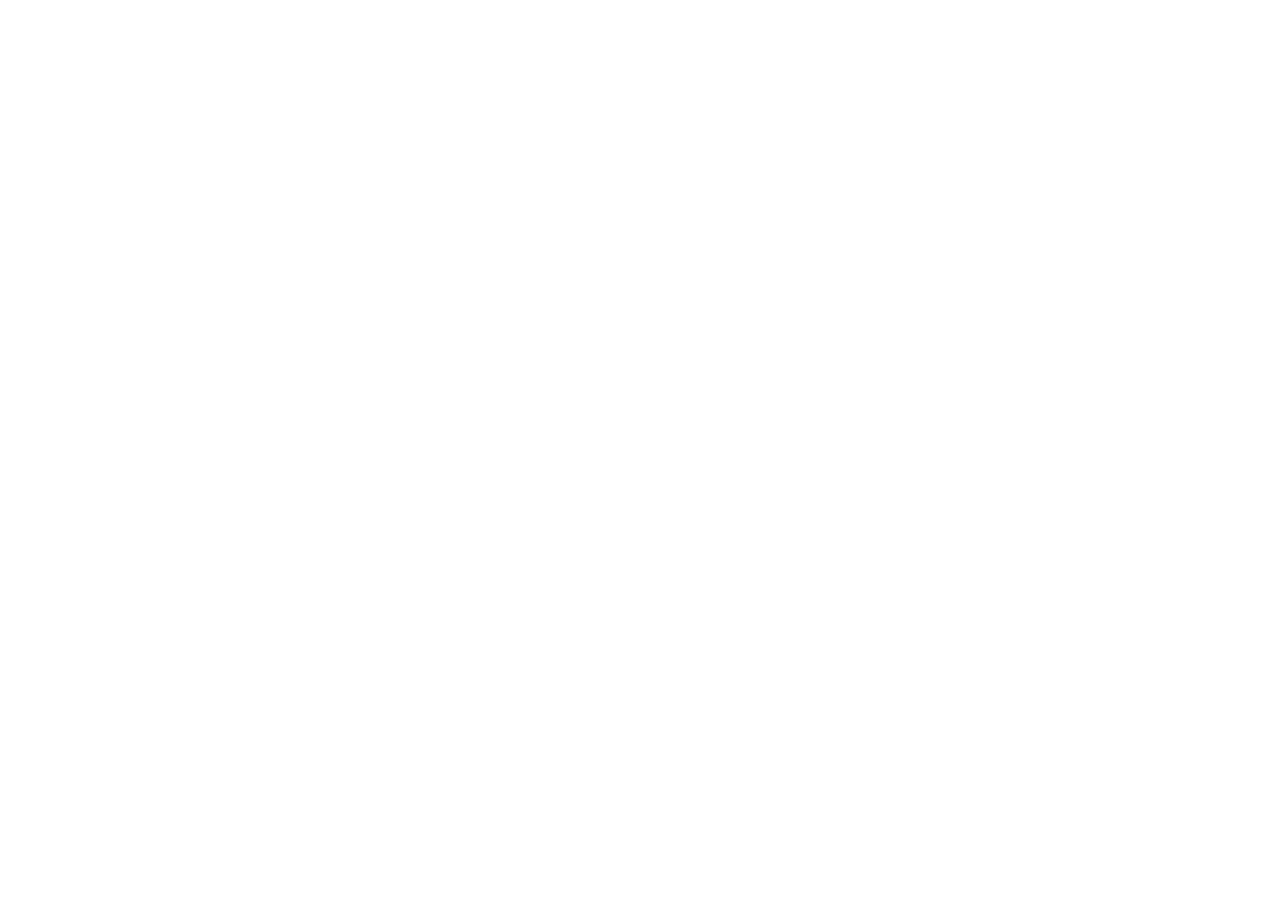
==== slides-demo/index.html @ dba4fe7e "first commit" ====
<!DOCTYPE html>
<html lang="zh-Hans">
<head>
    <meta charset="UTF-8">
    <meta name="viewport" content="width=device-width, initial-scale=1.0">
    <meta http-equiv="X-UA-Compatible" content="ie=edge">
    <title>Document</title>
    <link rel="stylesheet" href="./index.css">
</head>
<body>
    <div class="window">
        <div class="images">
            <img src="../slides-demo-1/1.png" alt=""><img src="../slides-demo-1/2.png" alt=""><img src="../slides-demo-1/3.png" alt="">
        </div>
    </div>
    <script src="../slides-demo-1/jquery-3.2.1.min.js"></script>
    <script src="./main.js"></script>
</body>
</html>
---- slides-demo/index.css ----
*{
    margin: 0;
    padding: 0;
    box-sizing: border-box;
}
.window{
    width: 400px;
    height: 300px;
    margin: 10px auto;
    overflow: hidden;
}
.images{
    position: relative;
}
.images > img{
    width: 100%;
    position: absolute;
    top: 0;
    transition: all 0.3s;
}
.images > img.current{
    transform: translateX(0);
    z-index: 1;
}
.images > img.leave{
    transform: translateX(-100%);
}
.images > img.enter{
    transform: translateX(100%);
}
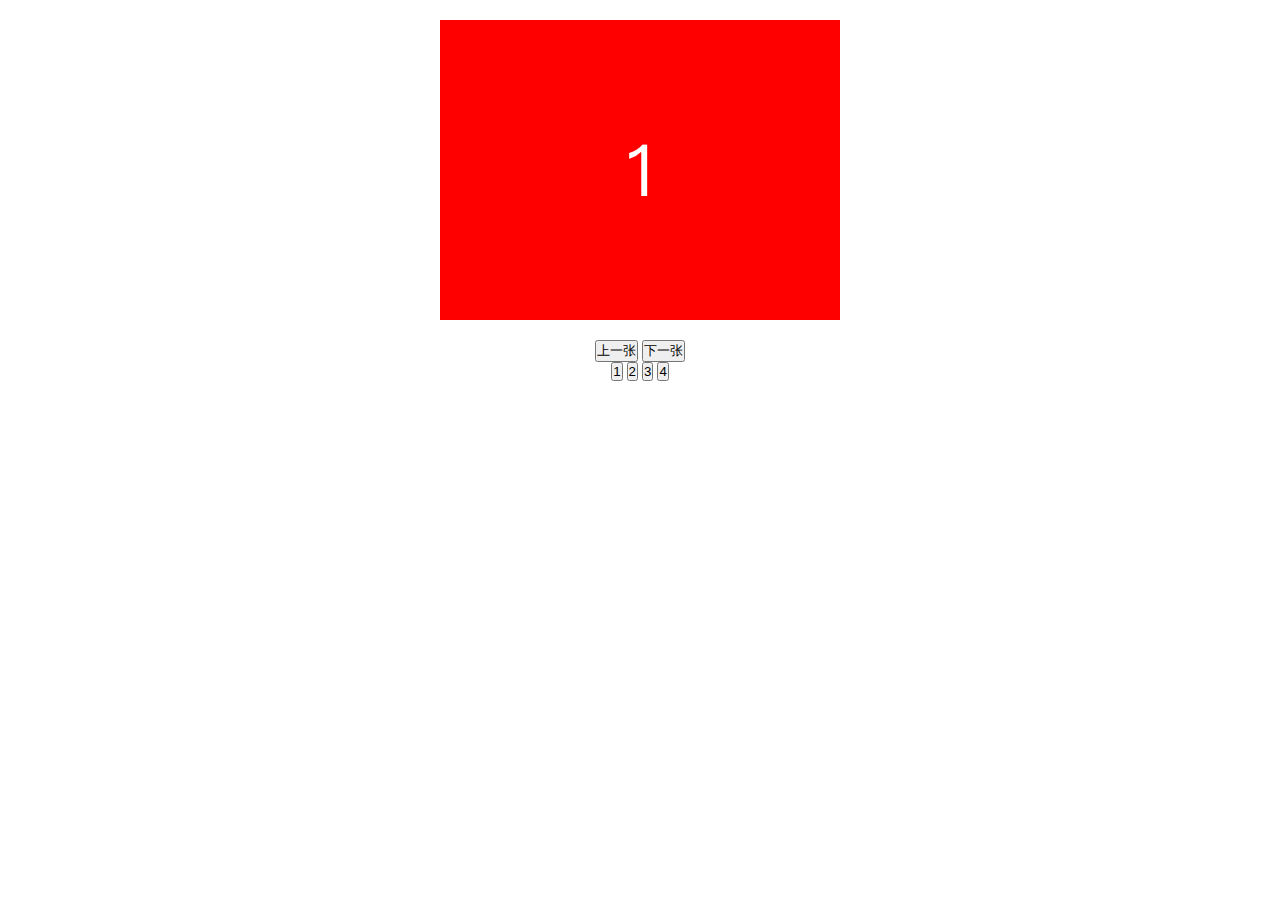
==== commit c4f2d802: "修复bug" ====
--- a/slides-demo/index.html
+++ b/slides-demo/index.html
@@ -1,19 +1,33 @@
-<!DOCTYPE html>
+﻿<!DOCTYPE html>
 <html lang="zh-Hans">
 <head>
-    <meta charset="UTF-8">
-    <meta name="viewport" content="width=device-width, initial-scale=1.0">
-    <meta http-equiv="X-UA-Compatible" content="ie=edge">
-    <title>Document</title>
-    <link rel="stylesheet" href="./index.css">
+  <meta charset="UTF-8">
+  <title>无缝的轮播</title>
+  <link rel="stylesheet" href="./style.css">
 </head>
 <body>
+
+  <div class="container">
     <div class="window">
-        <div class="images">
-            <img src="../slides-demo-1/1.png" alt=""><img src="../slides-demo-1/2.png" alt=""><img src="../slides-demo-1/3.png" alt="">
-        </div>
+      <div id="slides" class="images">
+        <img src="./1.png" alt="图片" width="400" height="300">
+        <img src="./2.png" alt="图片" width="400" height="300">
+        <img src="./3.png" alt="图片" width="400" height="300">
+        <img src="./4.png" alt="图片" width="400" height="300">
+      </div>
     </div>
-    <script src="../slides-demo-1/jquery-3.2.1.min.js"></script>
-    <script src="./main.js"></script>
+    <div id="controls" style="text-align:center;">
+      <button id="previous">上一张</button>
+      <button id="next">下一张</button>
+    </div>
+    <div id=buttonWrapper style="text-align:center;">
+      <button>1</button>
+      <button>2</button>
+      <button>3</button>
+      <button>4</button>
+    </div>
+  </div>
+  <script src="./jquery-3.2.1.min.js"></script>
+  <script src="./main.js"></script>
 </body>
-</html>+</html>
--- a/slides-demo/style.css
+++ b/slides-demo/style.css
@@ -0,0 +1,17 @@
+*{margin:0;padding:0;}
+*{box-sizing: border-box;}
+
+.window{
+  width: 400px;
+  height: 300px;
+  margin: 20px auto;
+  overflow: hidden;
+}
+.images{
+  display: flex;
+  transition: all 1s;
+}
+.images > img{
+  width: 100%;
+}
+
